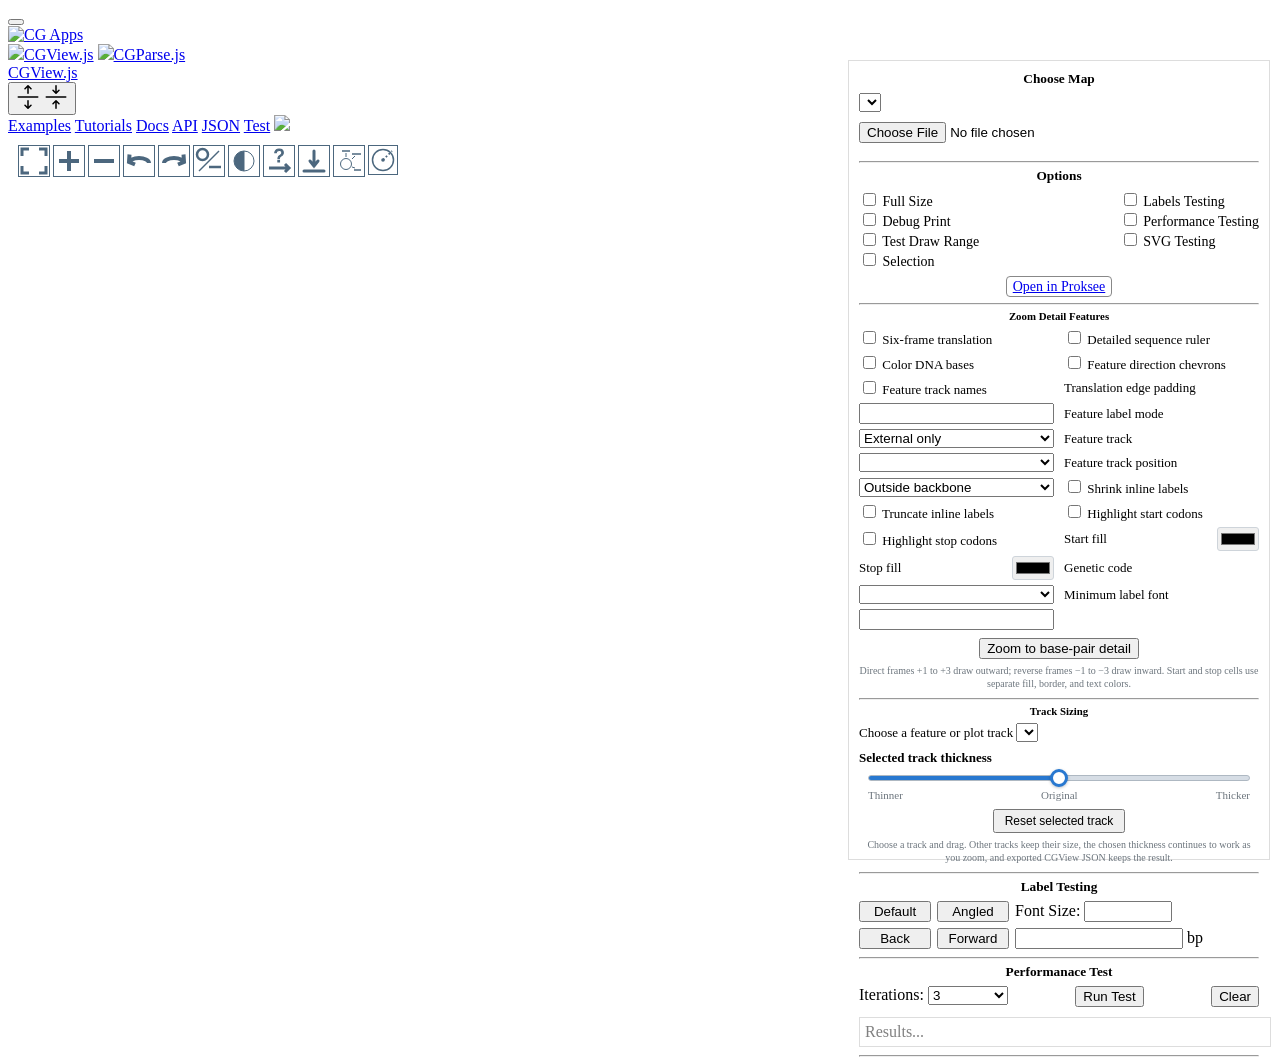
==== docs/test/index.html @ 41c25f78 "Remove toolbar active-state border" ====
<!doctype html>
<html lang="en">
  <head>
    <!-- Required meta tags -->
    <meta charset="utf-8">
    <meta name="viewport" content="width=device-width, initial-scale=1">

    <!-- Icon -->
    <link rel="shortcut icon" type="../image/png" href="images/logo-tab.png">

    <!-- CG Apps Logo -->
    <script src='../scripts/logo.js'></script>
    <link href="../styles/logo.css" rel="stylesheet">

    <!-- Bootstrap CSS -->
    <link href="../styles/bootstrap.min.css" rel="stylesheet">

    <!-- Load CGViewBuild JSON Config as a global variable: exampleConfig -->
    <script src='../data/config/example.config.js'></script>

    <!-- <link rel="stylesheet" href="styles/tables.css" /> -->
    <link rel="stylesheet" href="../styles/general.css" />
    <script src='../scripts/marked.min.js'></script>
    <script src='../scripts/general.js'></script>

    <!-- D3 -->
    <script src="../scripts/d3.min.js"></script>
    <script src="../scripts/svgcanvas.iife.js"></script>
    <!-- CGView -->
    <!-- <script src='../dist/cgview.min.js'></script> -->
    <script src='../dist/cgview.js?v=safari-arc-1'></script>

    <link rel="stylesheet" href="../dist/cgview.css" />
    <link rel="stylesheet" href="../styles/controls.css?v=toolbar-active-state-2" />

    <!-- CGParse -->
    <script src='../scripts/CGParse.min.js'></script>

    <!-- Dev Page -->
    <script src='performance.js'></script>
    <link rel="stylesheet" href="test.css?v=map-loading-1" />
    <!-- Test Map Data -->
    <script src='maps.js?v=feature-track-labels-1'></script>

    <!-- Plausible Analytics -->
    <script defer data-domain="js.cgview.ca" src="https://stats.stothardresearch.ca/js/plausible.outbound-links.js"></script>

    <title>CGView.js</title>
  </head>
  <body>
    <!-- Nav Bar -->
    <nav class="navbar navbar-expand-sm navbar-dark bg-dark fixed-top">
      <div class="container-fluid">
        <button class="navbar-toggler" type="button" data-bs-toggle="collapse" data-bs-target="#navbarNavDropdown" aria-controls="navbarNavDropdown" aria-expanded="false" aria-label="Toggle navigation">
          <span class="navbar-toggler-icon"></span>
        </button>

        <!-- CG Apps Logo -->
        <div id="logo-container">
          <div class="logo-wrap">
            <a href="/" id="app-logo" aria-haspopup="true" aria-expanded="false">
              <img src="../images/cgview-logo.png" alt="CG Apps" />
            </a>
            <div id="cg-apps" role="menu" aria-label="CG Apps">
              <a role="menuitem" href="https://js.cgview.ca"><img src='../images/cgview-logo.png' />CGView.js</a>
              <a role="menuitem" href="https://parse.cgview.ca"><img src='../images/cgparse-logo.png' />CGParse.js</a>
            </div>
          </div>
          <a class="navbar-brand" href="../index.html">CGView.js</a>
        </div>

        <button class="btn sidebar-toggle d-sm-none collapsed" type="button" data-bs-toggle="collapse" data-bs-target="#sidebar-nav" aria-controls="cgv-docs-nav" aria-expanded="false" aria-label="Toggle docs navigation">
          <svg xmlns="http://www.w3.org/2000/svg" width="24" height="24" class="bi bi-expand" fill="currentColor" viewBox="0 0 16 16"> <title>Expand</title> <path fill-rule="evenodd" d="M1 8a.5.5 0 0 1 .5-.5h13a.5.5 0 0 1 0 1h-13A.5.5 0 0 1 1 8zM7.646.146a.5.5 0 0 1 .708 0l2 2a.5.5 0 0 1-.708.708L8.5 1.707V5.5a.5.5 0 0 1-1 0V1.707L6.354 2.854a.5.5 0 1 1-.708-.708l2-2zM8 10a.5.5 0 0 1 .5.5v3.793l1.146-1.147a.5.5 0 0 1 .708.708l-2 2a.5.5 0 0 1-.708 0l-2-2a.5.5 0 0 1 .708-.708L7.5 14.293V10.5A.5.5 0 0 1 8 10z"></path> </svg>
          <svg xmlns="http://www.w3.org/2000/svg" width="24" height="24" class="bi bi-collapse" fill="currentColor" viewBox="0 0 16 16"> <title>Collapse</title> <path fill-rule="evenodd" d="M1 8a.5.5 0 0 1 .5-.5h13a.5.5 0 0 1 0 1h-13A.5.5 0 0 1 1 8zm7-8a.5.5 0 0 1 .5.5v3.793l1.146-1.147a.5.5 0 0 1 .708.708l-2 2a.5.5 0 0 1-.708 0l-2-2a.5.5 0 1 1 .708-.708L7.5 4.293V.5A.5.5 0 0 1 8 0zm-.5 11.707l-1.146 1.147a.5.5 0 0 1-.708-.708l2-2a.5.5 0 0 1 .708 0l2 2a.5.5 0 0 1-.708.708L8.5 11.707V15.5a.5.5 0 0 1-1 0v-3.793z"></path> </svg>
        </button>
        <div class="collapse navbar-collapse" id="navbarNavDropdown">
          <div class="navbar-nav  justify-content-between">
            <a class="nav-link" href="../examples/index.html">Examples</a>
            <a class="nav-link" href="../tutorials/index.html">Tutorials</a>
            <a class="nav-link" href="../docs.html">Docs</a>
            <a class="nav-link" href="../api/index.html">API</a>
            <a class="nav-link" href="../json.html">JSON</a>
            <a class="nav-link active" aria-current="page"  href="index.html">Test</a>
            <a class="nav-link github-logo" href="https://github.com/sciguy/cgview-js"><img src='../images/GitHub-Mark-Light-64px.png' /></a>
          </div>
          <div class='dev-title'>TEST PAGE</div>
        </div>
      </div>
    </nav>

    <main>
      <div class='map-area'>
				<div id='my-viewer'></div>
				<!-- <div id='draw&#45;range'></div> -->
				<div class='cgv-controls'>
					<div class='cgv-btn' id='btn-reset' title='Reset Map'></div>
					<div class='cgv-btn' id='btn-zoom-in' title='Zoom In'></div>
					<div class='cgv-btn' id='btn-zoom-out' title='Zoom Out'></div>
					<div class='cgv-btn' id='btn-move-left' title='Move Left/Counterclockwise'></div>
					<div class='cgv-btn' id='btn-move-right' title='Move Right/Clockwise'></div>
					<div class='cgv-btn' id='btn-toggle-format' title='Toggle Linear/Circular Format'></div>
					<div class='cgv-btn' id='btn-invert-colors' title='Invert Map Colors'></div>
					<div class='cgv-btn' id='btn-random-feature' title='Move to Random Feature'></div>
					<div class='cgv-btn' id='btn-download' title='Download Map PNG'></div>
					<div class='cgv-btn' id='btn-toggle-labels' title='Toggle Labels'></div>
					<button type='button' class='cgv-btn' id='btn-toggle-center-line' title='Show Center Line' aria-label='Show Center Line' aria-pressed='false'></button>
				</div>
			</div>
				<div id='svg-section'>
					<div id='svg-map'></div>
          <div class='svg-buttons'>
						<button id='create-svg' type="button" class="btn btn-sm btn-outline-success">Create SVG</button>
						<button id='download-svg' type="button" class="btn btn-sm btn-outline-success">Download SVG</button>
					</div>
				</div>
      <div class='test-sidebar'>
        <div class='map-select-section'>
          <div class='test-heading'>Choose Map</div>
          <select id='map-select' class='form-select form-select-sm'></select>
          <div id='map-load-status' role='status' aria-live='polite' hidden></div>
        </div>
        <div id="file-section">
          <input type='file' id='file-input' />
        </div>
        <hr />
        <div class='section-options'>
          <div class='test-heading'>Options</div>
          <div class='options-container'>
            <div>
              <div><input id='option-full-size' type='checkbox' /> Full Size</div>
              <div><input id='option-debug' type='checkbox' /> Debug Print</div>
              <div><input id='test-draw-range' type='checkbox' /> Test Draw Range</div>
              <div><input id='option-selection' type='checkbox' /> Selection</div>
            </div>
            <div>
              <div><input id='option-show-labels' type='checkbox' /> Labels Testing</div>
              <div><input id='option-show-performance' type='checkbox' /> Performance Testing</div>
              <div><input id='option-show-svg' type='checkbox' /> SVG Testing</div>
            </div>
          </div>

          <div id='open-proksee-div'><a href="#" id='open-in-proksee-btn'>Open in Proksee</a></div> 

        <hr />
        </div>
        <div class='section-zoom-details'>
          <div class='test-heading'>Zoom Detail Features</div>
          <div class='zoom-detail-grid'>
            <label><input id='zoom-detail-translations' type='checkbox' /> Six-frame translation</label>
            <label><input id='zoom-detail-ruler' type='checkbox' /> Detailed sequence ruler</label>
            <label><input id='zoom-detail-base-colors' type='checkbox' /> Color DNA bases</label>
            <label><input id='zoom-detail-feature-directions' type='checkbox' /> Feature direction chevrons</label>
            <label><input id='zoom-detail-track-labels' type='checkbox' /> Feature track names</label>
            <label for='zoom-detail-edge-padding'>Translation edge padding</label>
            <input id='zoom-detail-edge-padding' class='form-control form-control-sm' type='number' min='0' max='20' step='1' />
            <label for='zoom-detail-label-mode'>Feature label mode</label>
            <select id='zoom-detail-label-mode' class='form-select form-select-sm'>
              <option value='external'>External only</option>
              <option value='inline'>Inline only</option>
              <option value='both'>Inline + external fallback</option>
              <option value='none'>Hidden</option>
            </select>
            <label for='zoom-detail-track'>Feature track</label>
            <select id='zoom-detail-track' class='form-select form-select-sm'></select>
            <label for='zoom-detail-track-position'>Feature track position</label>
            <select id='zoom-detail-track-position' class='form-select form-select-sm'>
              <option value='outside'>Outside backbone</option>
              <option value='inside'>Inside backbone</option>
              <option value='around'>Around backbone</option>
              <option value='along'>Along backbone</option>
            </select>
            <label><input id='zoom-detail-label-shrink' type='checkbox' /> Shrink inline labels</label>
            <label><input id='zoom-detail-label-truncate' type='checkbox' /> Truncate inline labels</label>
            <label><input id='zoom-detail-highlight-starts' type='checkbox' /> Highlight start codons</label>
            <label><input id='zoom-detail-highlight-stops' type='checkbox' /> Highlight stop codons</label>
            <label class='zoom-detail-color' for='zoom-detail-start-color'>Start fill <input id='zoom-detail-start-color' type='color' /></label>
            <label class='zoom-detail-color' for='zoom-detail-stop-color'>Stop fill <input id='zoom-detail-stop-color' type='color' /></label>
            <label for='zoom-detail-genetic-code'>Genetic code</label>
            <select id='zoom-detail-genetic-code' class='form-select form-select-sm'></select>
            <label for='zoom-detail-min-font'>Minimum label font</label>
            <input id='zoom-detail-min-font' class='form-control form-control-sm' type='number' min='6' max='16' step='1' />
          </div>
          <button id='zoom-detail-zoom' type='button' class='btn btn-sm btn-outline-success'>Zoom to base-pair detail</button>
          <div class='zoom-detail-help'>Direct frames +1 to +3 draw outward; reverse frames −1 to −3 draw inward. Start and stop cells use separate fill, border, and text colors.</div>
          <hr />
        </div>
        <div class='section-track-sizing'>
          <div class='test-heading'>Track Sizing</div>
          <label for='track-sizing-track'>Choose a feature or plot track</label>
          <select id='track-sizing-track' class='form-select form-select-sm'></select>
          <div class='track-sizing-primary-label'>
            <label for='track-sizing-ratio'>Selected track thickness</label>
            <output id='track-sizing-ratio-output' for='track-sizing-ratio'></output>
          </div>
          <div class='track-sizing-slider-wrap'>
            <input id='track-sizing-ratio' class='track-sizing-primary-range' type='range' min='0' max='100' step='1' />
          </div>
          <div class='track-sizing-range-hints'><span>Thinner</span><span>Original</span><span>Thicker</span></div>
          <button id='track-sizing-reset' type='button' class='btn btn-sm btn-outline-secondary'>Reset selected track</button>
          <div class='track-sizing-help'>Choose a track and drag. Other tracks keep their size, the chosen thickness continues to work as you zoom, and exported CGView JSON keeps the result.</div>
          <hr />
        </div>
        <div class='section-labels'>
          <div class='test-heading'>Label Testing</div>
          <div class='label-row'>
            <button id='labels-default' type="button" class="btn btn-sm btn-outline-secondary">Default</button>
            <button id='labels-angled' type="button" class="btn btn-sm btn-outline-secondary">Angled</button>
            <span>Font Size: <input id='labels-font-size' type='number' /></span>
          </div>
          <div class='label-row'>
            <button id='labels-move-back' type="button" class="btn btn-sm btn-outline-secondary">Back</button>
            <button id='labels-move-forward' type="button" class="btn btn-sm btn-outline-secondary">Forward</button>
            <span><input id='labels-move-distance' type='number' /> bp</span>
          </div>
          <hr />
        </div>
        <div class='section-performance'>
          <div class='test-heading'>Performanace Test</div>
          <div class='my-row'>
            <div>
              Iterations:
              <select id='iterations-select' class='form-select form-select-sm'>
                <option value='1'>1</option>
                <option value='3' selected>3</option>
                <option value='5'>5</option>
                <option value='10'>10</option>
              </select>
            </div>
            <button id='performance-start' type="button" class="btn btn-sm btn-outline-success">Run Test</button>
            <button id='performance-clear' type="button" class="btn btn-sm btn-outline-secondary">Clear</button>
          </div>
          <div id='results' data-placeholder='Results...'></div>
          <hr />
        </div>

        <div class='sidebar-help-logs'>
          <!-- Navigation links -->
          <div class="sidebar-nav-btns">
            <a href="#" id="show-help" class='btn-selected'>Help</a>
            <span class='btn-separator muted'>•</span>
            <a href="#" id="show-log">Log</a>
          </div>
          <!-- Log section -->
          <div class="sidebar-log"  style="display: none;">
            <!-- <div class='section-heading'>Log</div> -->
            <div id="log-text">A log is only shown when using '<em>Open a file...'</em></div>
          </div>
          <!-- Help section -->
          <div class="sidebar-help">
            <!-- <div class='section-heading muted'>help</div> -->
            <ul>
              <li>The Test Page is a convienent place to experiment with CGView maps and features.</li>
              <li>In addition to the built-in maps, you can upload your own CGView JSON file or a sequence file (e.g. GenBank, EMBL, FASTA). Sequence files are converted to <a href='../json.html'>CGView JSON</a> with <a href='https://parse.cgview.ca'>CGParse.js</a>. Uploaded files are parsed using the same <a href="../data/config/example.config.js">config</a> as all the <a href='../examples/index.html'>examples</a>.</li>
              <li>The viewer object for this map can be accessed in your browser JavaScript console as <em>cgv</em>.</li>
              <li>Performance tests render the current map at different zoom levels and records both fast and full draw times. This can help evaluate the performance of new features. For meaningful comparisons, tests should be run under the same conditions (e.g. computer, browser, map size).</li>
              <li>Clicking <strong>Open in Proksee</strong> sends the <a href='../json.html'>CGView JSON</a> to <a href='https://proksee.ca'>Proksee</a> to start a new project.</li>
            </ul>
          </div>
        </div>

      </div>
    </main>

    <!-- Bootstrap JavaScript -->
    <script src="../scripts/bootstrap.min.js"></script>

    <script src='test.js?v=map-loading-1'></script>
    <script src='../scripts/controls.js?v=feature-track-labels-1'></script>

  </body>
</html>
---- docs/styles/controls.css ----
.cgv-controls {
  display: flex;
  justify-content: center;
  flex-wrap: wrap;
}

.cgv-btn {
  width: 30px;
  height: 30px;
  background-color: transparent;
  border: 1px solid black;
  cursor: pointer;
  margin: 0 3px 6px 0;
  filter: invert(39%) sepia(11%) saturate(1202%) hue-rotate(165deg) brightness(95%) contrast(92%);
  transition: filter 0.4s;
}

.cgv-btn:hover {
  filter: none;
}

.cgv-btn[aria-pressed='true'] {
  filter: none;
}

.cgv-btn:focus {
  outline: none;
}

.cgv-btn:focus-visible {
  background-color: rgba(67, 103, 123, 0.14);
  border-radius: 2px;
}


/* The CSS below embeds SVG images for the buttons */
/* This could be easily replaced with custom external PNG images */
/* Note, that only the id attributes (e.g. #btn-reset) are needed for the controls, */
/* the class attributes (e.g .btn-reset) are only for the example buttons earlier in */
/* the tutorial. */

.btn-reset,
#btn-reset {
  content: url("data:image/svg+xml,%3Csvg xmlns='http://www.w3.org/2000/svg' viewBox='0 0 30 30' style='fill:transparent; stroke:black; stroke-width: 3px;'%3E%3Cpath d='M3 10 V3 H10 M20 3 H27 V10 M27 20 V27 H20 M10 27 H3 V20'/%3E%3C/svg%3E");
}

.btn-zoom-in,
#btn-zoom-in {
  content: url("data:image/svg+xml,%3Csvg xmlns='http://www.w3.org/2000/svg' viewBox='0 0 30 30' style='fill:transparent; stroke:black; stroke-width: 4px;'%3E%3Cpath d='M5 15 H25 M15 5 V25'/%3E%3C/svg%3E");
}

.btn-zoom-out,
#btn-zoom-out {
  content: url("data:image/svg+xml,%3Csvg xmlns='http://www.w3.org/2000/svg' viewBox='0 0 30 30' style='fill:transparent; stroke:black; stroke-width: 4px;'%3E%3Cpath d='M5 15 H25'/%3E%3C/svg%3E");
}

.btn-move-left,
#btn-move-left {
  content: url("data:image/svg+xml,%3Csvg xmlns='http://www.w3.org/2000/svg' viewBox='0 0 30 30' style='fill:transparent; stroke:black; stroke-width: 4px;'%3E%3Cpath d='M5 17 A4 2 0 0 1 25 17 M5.5 8.5 L5 16 L11 18.5'/%3E%3C/svg%3E");
}

.btn-move-right,
#btn-move-right {
  content: url("data:image/svg+xml,%3Csvg xmlns='http://www.w3.org/2000/svg' viewBox='0 0 30 30' style='fill:transparent; stroke:black; stroke-width: 4px;'%3E%3Cpath d='M5 17 A4 2 0 0 1 25 17 M24.5 8.5 L25 16 L19 18.5'/%3E%3C/svg%3E");
}

.btn-toggle-format,
#btn-toggle-format {
  content: url("data:image/svg+xml,%3Csvg xmlns='http://www.w3.org/2000/svg' viewBox='0 0 30 30' style='fill:transparent; stroke:black; stroke-width: 2.5px;'%3E%3Ccircle cx='8.5' cy='8.5' r='5.5'/%3E %3Cpath d='M15 21 h12'/%3E %3Cpath d='M25 5 L5 25' stroke-width='1.5'/%3E %3C/svg%3E");
}

.btn-invert-colors,
#btn-invert-colors {
  content: url("data:image/svg+xml,%3Csvg xmlns='http://www.w3.org/2000/svg' viewBox='0 0 30 30' style='fill:transparent; stroke:black; stroke-width: 1px;'%3E%3Cpath d='M15 5 A 10 10 0 0 0 15 25' strok-linecap='square' fill='black'/%3E %3Cpath d='M15 5 A 10 10 0 0 1 15 25 Z'/%3E%3C/svg%3E");
}

.btn-random-feature,
#btn-random-feature {
  content: url("data:image/svg+xml,%3Csvg xmlns='http://www.w3.org/2000/svg' viewBox='0 0 30 30' style='fill:transparent; stroke:black; stroke-width: 3px;'%3E %3Ctext x='10' y='16' stroke-width='1' fill='black' font-family='sans-serif' font-size='18px'%3E ? %3C/text%3E E%3Cpath d='M5 22 H25 M21 18 L25 22 L21 26'/%3E %3C/svg%3E");
}

.btn-download,
#btn-download {
  content: url("data:image/svg+xml,%3Csvg xmlns='http://www.w3.org/2000/svg' viewBox='0 0 30 30' style='fill:transparent; stroke:black; stroke-width: 3px; stroke-linecap: round'%3E%3Cpath d='M15 5 V20 m-4 -5 l4 5 l4 -5 M5 25 h20'/%3E%3C/svg%3E");
}

.btn-toggle-labels,
#btn-toggle-labels {
  content: url("data:image/svg+xml,%3Csvg xmlns='http://www.w3.org/2000/svg' viewBox='0 0 30 30' style='fill:transparent; stroke:black; stroke-width: 1px;'%3E%3Ccircle cx='12' cy='18' r='5.5'/%3E %3Cpath d='M18 13 l3 -3 M12 11 l0 -4 M18 21 l3 1'/%3E %3Cpath d='M18 8 h9 M8 5 h8 M20 24 h7' stroke-width='1.5'/%3E %3C/svg%3E");
}

.btn-toggle-center-line,
#btn-toggle-center-line {
  appearance: none;
  padding: 0;
  background-image: url("data:image/svg+xml,%3Csvg xmlns='http://www.w3.org/2000/svg' viewBox='0 0 30 30'%3E%3Ccircle cx='15' cy='15' r='10.5' fill='none' stroke='black' stroke-width='1.5'/%3E%3Cpath d='M15 15 L24 6' fill='none' stroke='black' stroke-width='1.8' stroke-dasharray='1.8 2.2'/%3E%3Ccircle cx='15' cy='15' r='1.8' fill='black'/%3E%3C/svg%3E");
  background-position: center;
  background-repeat: no-repeat;
  background-size: 30px 30px;
}

.btn-animate,
#btn-animate {
  content: url("data:image/svg+xml,%3Csvg xmlns='http://www.w3.org/2000/svg' viewBox='0 0 30 30' style='fill:black; stroke:black; stroke-width: 2.5px;'%3E%3Cpath d='M5 10 l7 5 l-7 5 Z'/%3E %3Cpath d='M19 8 v14' stroke-width='3.5'/%3E %3Cpath d='M25 8 v14' stroke-width='3.5'/%3E %3C/svg%3E");
}
---- docs/test/test.css ----
body {
  background-color: white;
}
main {
  margin-left: 0;
  padding-top: 10px;
  padding-left: 10px;
}

.row {
  display: flex;
  flex-wrap: nowrap;
}

.test-sidebar {
  position: absolute;
  right: 10px;
  top: 60px;
  padding: 10px;
  border: solid #DDD 1px;
  width: 400px;
  bottom: 40px;
  display: flex;
  flex-direction: column;
}

.dev-title {
  color: white;
  font-weight: bold;
  position: absolute;
  right: 20px;
}

.map-area {
  /* width: 600px; */
  /* display: inline-block; */
  float: left;
}

#my-viewer {
  text-align: left;
}

hr {
  margin: 8px 0 5px 0;
}


.test-heading {
  text-align: center;
  font-weight: bold;
  font-size: smaller;
  margin-bottom: 6px;
}

#map-load-status {
  color: #6c757d;
  font-size: 11px;
  line-height: 1.3;
  margin-top: 5px;
  min-height: 14px;
  text-align: center;
}
#map-load-status[data-state='loading']::before {
  animation: map-load-spin 0.8s linear infinite;
  border: 2px solid #cbd3da;
  border-radius: 50%;
  border-top-color: #2878d0;
  content: '';
  display: inline-block;
  height: 10px;
  margin-right: 5px;
  vertical-align: -1px;
  width: 10px;
}
#map-load-status[data-state='error'] {
  color: #b42318;
}
#map-load-status a {
  margin-left: 3px;
}
@keyframes map-load-spin {
  to { transform: rotate(360deg); }
}

#file-section {
  margin: 10px 0;
  font-size: 12px;
}

/* .section-performance {
  margin-top: 5px;
} */

.my-row {
  display: flex;
  justify-content: space-between;
}

.options-container {
  font-size: 14px;
  display: flex;
  justify-content: space-between;
  max-height: 200px;
  overflow: auto;
}

.section-zoom-details {
  font-size: 13px;
}
.zoom-detail-grid {
  display: grid;
  grid-template-columns: 1fr 1fr;
  align-items: center;
  gap: 5px 10px;
}
.zoom-detail-grid label {
  margin: 0;
}
.zoom-detail-color {
  display: flex;
  align-items: center;
  justify-content: space-between;
}
.zoom-detail-color input {
  width: 42px;
  height: 24px;
  padding: 1px;
  border: 1px solid #ced4da;
  border-radius: 3px;
}
#zoom-detail-zoom {
  display: block;
  margin: 8px auto 0;
}
.zoom-detail-help {
  color: #6c757d;
  font-size: 10px;
  line-height: 1.25;
  margin-top: 6px;
  text-align: center;
}

.section-track-sizing {
  font-size: 13px;
}
.section-track-sizing > label {
  margin-bottom: 3px;
}
.track-sizing-primary-label {
  display: flex;
  align-items: baseline;
  justify-content: space-between;
  gap: 8px;
  margin-top: 8px;
}
.track-sizing-primary-label label {
  font-weight: 600;
  margin: 0;
}
.track-sizing-primary-label output {
  color: #212529;
  font-variant-numeric: tabular-nums;
  font-weight: 600;
  text-align: right;
}
.track-sizing-slider-wrap {
  padding: 0 9px;
}
.track-sizing-primary-range {
  --track-sizing-progress: 50%;
  -webkit-appearance: none;
  appearance: none;
  background: transparent;
  cursor: pointer;
  display: block;
  height: 24px;
  margin: 0;
  outline: none;
  width: 100%;
}
.track-sizing-primary-range::-webkit-slider-runnable-track {
  background: linear-gradient(to right,
    #2878d0 0%,
    #2878d0 var(--track-sizing-progress),
    #d6dde5 var(--track-sizing-progress),
    #d6dde5 100%);
  border: 1px solid #aeb8c2;
  border-radius: 999px;
  height: 6px;
}
.track-sizing-primary-range::-webkit-slider-thumb {
  -webkit-appearance: none;
  appearance: none;
  background: #fff;
  border: 3px solid #2878d0;
  border-radius: 50%;
  box-shadow: 0 1px 3px rgba(20, 41, 61, 0.28);
  height: 18px;
  margin-top: -7px;
  width: 18px;
}
.track-sizing-primary-range::-moz-range-track {
  background: #d6dde5;
  border: 1px solid #aeb8c2;
  border-radius: 999px;
  height: 6px;
}
.track-sizing-primary-range::-moz-range-progress {
  background: #2878d0;
  border-radius: 999px;
  height: 6px;
}
.track-sizing-primary-range::-moz-range-thumb {
  background: #fff;
  border: 3px solid #2878d0;
  border-radius: 50%;
  box-shadow: 0 1px 3px rgba(20, 41, 61, 0.28);
  height: 12px;
  width: 12px;
}
.track-sizing-primary-range:focus-visible::-webkit-slider-thumb {
  box-shadow: 0 0 0 4px rgba(40, 120, 208, 0.2), 0 1px 3px rgba(20, 41, 61, 0.28);
}
.track-sizing-primary-range:focus-visible::-moz-range-thumb {
  box-shadow: 0 0 0 4px rgba(40, 120, 208, 0.2), 0 1px 3px rgba(20, 41, 61, 0.28);
}
.track-sizing-primary-range:disabled {
  cursor: not-allowed;
  opacity: 0.55;
}
.track-sizing-range-hints {
  color: #6c757d;
  display: flex;
  font-size: 11px;
  justify-content: space-between;
  margin: -1px 9px 0;
}
#track-sizing-reset {
  display: block;
  font-size: 12px;
  margin: 8px auto 0;
  padding: 3px 10px;
}
.track-sizing-help {
  color: #6c757d;
  font-size: 10px;
  line-height: 1.25;
  margin-top: 6px;
  text-align: center;
}

#open-proksee-div {
  text-align: center;
  margin-top: 7px;
}
#open-in-proksee-btn {
  font-size: 14px;
  border: 0.5px solid #888;
  border-radius: 4px;
  padding: 2px 6px;
}

#results {
  border: solid #DDD 1px;
  padding: 5px;
  margin-top: 10px;
  width: 100%;
}

#results:empty:before {
  content:attr(data-placeholder);
  color:gray
}

.performance-section .btn {
  width: 80px;
}

/* Override Bootstrap */
#iterations-select {
  width: 80px;
  display: inline-block;
}

#draw-range {
  position: absolute;
  border: 1px solid blue;
  width: 100px;
  height: 100px;
  top: 60px;
  left: 10px;
  z-index: 1000;
}
#draw-range:hover {
  border-width: 2px;
  transition: 0.5s;
}


#svg-section {
  float: left;
  margin-left: 5px;
  /* Default should be hidden unless doing a lot of testing */
  visibility: hidden;
  display: none; /* Set to none initially to prevent unwanted scrolling */
}
#svg-section .btn {
  width: 200px;
}
.svg-buttons {
  display: flex;
  justify-content: space-evenly;
}
#svg-map {
	width: 600px;
	height: 600px;
  border: 1px lightgrey solid;
  overflow: hidden;
	margin-bottom: 5px;
}

/* .section-labels .btn {
  height: 24px;
} */

.section-labels .btn {
  width: 72px;
}
.section-labels div.label-row {
  display: flex;
  align-items: center;
  gap: 6px;
  margin-bottom: 6px;
}
.section-labels #labels-font-size {
  width: 80px;
}
.section-labels #labels-move-distance {
  width: 160px;
}


/* Sidebar Help/Logs */
.sidebar-help-logs {
  overflow: auto;
}
.sidebar-help {
  overflow: auto;
}
.sidebar-nav-btns {
  display: flex;
  align-items: center;
  justify-content: center;
  font-size: 14px;
  cursor: pointer;
  text-decoration: none;
}
.sidebar-nav-btns .btn-separator {
  padding: 0 5px;
}
.sidebar-nav-btns .btn-selected {
  color: black;
  font-size: 18px;
  cursor: default;
}
.sidebar-nav-btns .btn-selected:hover {
  text-decoration: none;
}
.sidebar-log {
  overflow: auto;
}
#log-text {
  font-family: monospace;
  font-size: 10px;
  color: gray;
  margin: 10px;
  /* white-space: break-spaces; */
  white-space: pre;
  line-height: 1.5;;
}
.sidebar-help ul {
  padding-left: 10px;
  margin-left: 0;
  list-style-position: outside;
}
.sidebar-help li {
  font-family: monospace;
  font-size: 10px;
  color: gray;
  margin: 5px;
}
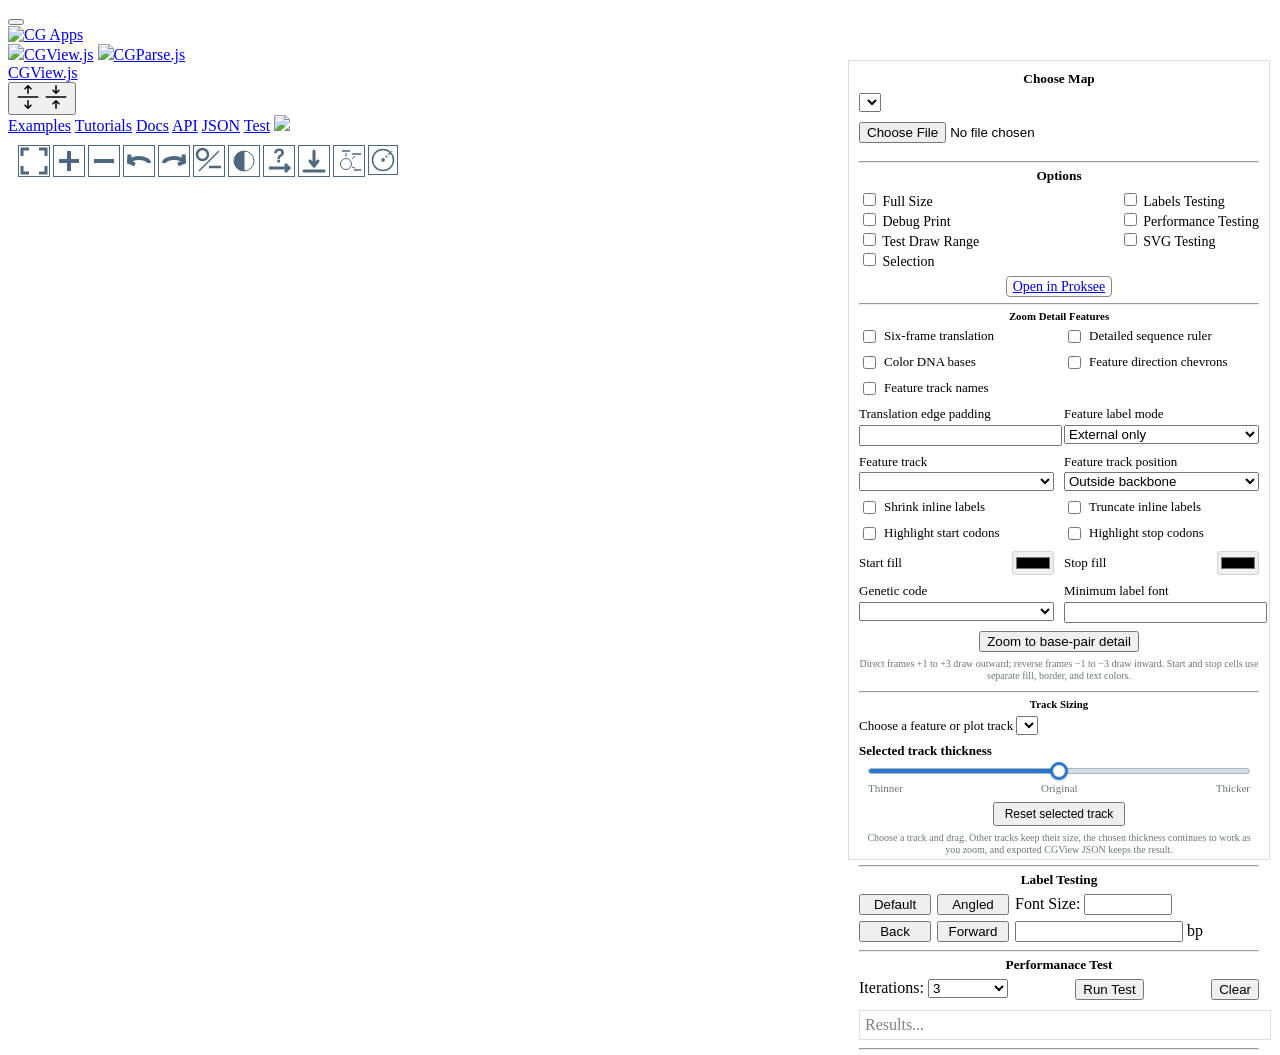
==== commit ab83cd6f: "Pair zoom detail labels with controls" ====
--- a/docs/test/index.html
+++ b/docs/test/index.html
@@ -28,7 +28,7 @@
     <script src="../scripts/svgcanvas.iife.js"></script>
     <!-- CGView -->
     <!-- <script src='../dist/cgview.min.js'></script> -->
-    <script src='../dist/cgview.js?v=safari-arc-1'></script>
+    <script src='../dist/cgview.js?v=feature-directions-default-1'></script>
 
     <link rel="stylesheet" href="../dist/cgview.css" />
     <link rel="stylesheet" href="../styles/controls.css?v=toolbar-active-state-2" />
@@ -38,7 +38,7 @@
 
     <!-- Dev Page -->
     <script src='performance.js'></script>
-    <link rel="stylesheet" href="test.css?v=map-loading-1" />
+    <link rel="stylesheet" href="test.css?v=zoom-detail-layout-1" />
     <!-- Test Map Data -->
     <script src='maps.js?v=feature-track-labels-1'></script>
 
@@ -146,39 +146,55 @@
         <div class='section-zoom-details'>
           <div class='test-heading'>Zoom Detail Features</div>
           <div class='zoom-detail-grid'>
-            <label><input id='zoom-detail-translations' type='checkbox' /> Six-frame translation</label>
-            <label><input id='zoom-detail-ruler' type='checkbox' /> Detailed sequence ruler</label>
-            <label><input id='zoom-detail-base-colors' type='checkbox' /> Color DNA bases</label>
-            <label><input id='zoom-detail-feature-directions' type='checkbox' /> Feature direction chevrons</label>
-            <label><input id='zoom-detail-track-labels' type='checkbox' /> Feature track names</label>
-            <label for='zoom-detail-edge-padding'>Translation edge padding</label>
-            <input id='zoom-detail-edge-padding' class='form-control form-control-sm' type='number' min='0' max='20' step='1' />
-            <label for='zoom-detail-label-mode'>Feature label mode</label>
-            <select id='zoom-detail-label-mode' class='form-select form-select-sm'>
-              <option value='external'>External only</option>
-              <option value='inline'>Inline only</option>
-              <option value='both'>Inline + external fallback</option>
-              <option value='none'>Hidden</option>
-            </select>
-            <label for='zoom-detail-track'>Feature track</label>
-            <select id='zoom-detail-track' class='form-select form-select-sm'></select>
-            <label for='zoom-detail-track-position'>Feature track position</label>
-            <select id='zoom-detail-track-position' class='form-select form-select-sm'>
-              <option value='outside'>Outside backbone</option>
-              <option value='inside'>Inside backbone</option>
-              <option value='around'>Around backbone</option>
-              <option value='along'>Along backbone</option>
-            </select>
-            <label><input id='zoom-detail-label-shrink' type='checkbox' /> Shrink inline labels</label>
-            <label><input id='zoom-detail-label-truncate' type='checkbox' /> Truncate inline labels</label>
-            <label><input id='zoom-detail-highlight-starts' type='checkbox' /> Highlight start codons</label>
-            <label><input id='zoom-detail-highlight-stops' type='checkbox' /> Highlight stop codons</label>
-            <label class='zoom-detail-color' for='zoom-detail-start-color'>Start fill <input id='zoom-detail-start-color' type='color' /></label>
-            <label class='zoom-detail-color' for='zoom-detail-stop-color'>Stop fill <input id='zoom-detail-stop-color' type='color' /></label>
-            <label for='zoom-detail-genetic-code'>Genetic code</label>
-            <select id='zoom-detail-genetic-code' class='form-select form-select-sm'></select>
-            <label for='zoom-detail-min-font'>Minimum label font</label>
-            <input id='zoom-detail-min-font' class='form-control form-control-sm' type='number' min='6' max='16' step='1' />
+            <label class='zoom-detail-check'><input id='zoom-detail-translations' type='checkbox' /> <span>Six-frame translation</span></label>
+            <label class='zoom-detail-check'><input id='zoom-detail-ruler' type='checkbox' /> <span>Detailed sequence ruler</span></label>
+            <label class='zoom-detail-check'><input id='zoom-detail-base-colors' type='checkbox' /> <span>Color DNA bases</span></label>
+            <label class='zoom-detail-check'><input id='zoom-detail-feature-directions' type='checkbox' /> <span>Feature direction chevrons</span></label>
+            <label class='zoom-detail-check'><input id='zoom-detail-track-labels' type='checkbox' /> <span>Feature track names</span></label>
+            <div class='zoom-detail-grid-spacer' aria-hidden='true'></div>
+
+            <label class='zoom-detail-field' for='zoom-detail-edge-padding'>
+              <span>Translation edge padding</span>
+              <input id='zoom-detail-edge-padding' class='form-control form-control-sm' type='number' min='0' max='20' step='1' />
+            </label>
+            <label class='zoom-detail-field' for='zoom-detail-label-mode'>
+              <span>Feature label mode</span>
+              <select id='zoom-detail-label-mode' class='form-select form-select-sm'>
+                <option value='external'>External only</option>
+                <option value='inline'>Inline only</option>
+                <option value='both'>Inline + external fallback</option>
+                <option value='none'>Hidden</option>
+              </select>
+            </label>
+            <label class='zoom-detail-field' for='zoom-detail-track'>
+              <span>Feature track</span>
+              <select id='zoom-detail-track' class='form-select form-select-sm'></select>
+            </label>
+            <label class='zoom-detail-field' for='zoom-detail-track-position'>
+              <span>Feature track position</span>
+              <select id='zoom-detail-track-position' class='form-select form-select-sm'>
+                <option value='outside'>Outside backbone</option>
+                <option value='inside'>Inside backbone</option>
+                <option value='around'>Around backbone</option>
+                <option value='along'>Along backbone</option>
+              </select>
+            </label>
+
+            <label class='zoom-detail-check'><input id='zoom-detail-label-shrink' type='checkbox' /> <span>Shrink inline labels</span></label>
+            <label class='zoom-detail-check'><input id='zoom-detail-label-truncate' type='checkbox' /> <span>Truncate inline labels</span></label>
+            <label class='zoom-detail-check'><input id='zoom-detail-highlight-starts' type='checkbox' /> <span>Highlight start codons</span></label>
+            <label class='zoom-detail-check'><input id='zoom-detail-highlight-stops' type='checkbox' /> <span>Highlight stop codons</span></label>
+
+            <label class='zoom-detail-color' for='zoom-detail-start-color'><span>Start fill</span><input id='zoom-detail-start-color' type='color' /></label>
+            <label class='zoom-detail-color' for='zoom-detail-stop-color'><span>Stop fill</span><input id='zoom-detail-stop-color' type='color' /></label>
+            <label class='zoom-detail-field' for='zoom-detail-genetic-code'>
+              <span>Genetic code</span>
+              <select id='zoom-detail-genetic-code' class='form-select form-select-sm'></select>
+            </label>
+            <label class='zoom-detail-field' for='zoom-detail-min-font'>
+              <span>Minimum label font</span>
+              <input id='zoom-detail-min-font' class='form-control form-control-sm' type='number' min='6' max='16' step='1' />
+            </label>
           </div>
           <button id='zoom-detail-zoom' type='button' class='btn btn-sm btn-outline-success'>Zoom to base-pair detail</button>
           <div class='zoom-detail-help'>Direct frames +1 to +3 draw outward; reverse frames −1 to −3 draw inward. Start and stop cells use separate fill, border, and text colors.</div>
--- a/docs/test/test.css
+++ b/docs/test/test.css
@@ -111,16 +111,40 @@
 .zoom-detail-grid {
   display: grid;
   grid-template-columns: 1fr 1fr;
+  align-items: start;
+  gap: 8px 10px;
+}
+.zoom-detail-grid > label {
+  min-width: 0;
+  margin: 0;
+}
+.zoom-detail-check {
+  display: flex;
+  align-items: flex-start;
+  gap: 5px;
+  line-height: 1.2;
+}
+.zoom-detail-check input {
+  flex: 0 0 auto;
+  margin-top: 2px;
+}
+.zoom-detail-field {
+  display: grid;
+  gap: 3px;
+}
+.zoom-detail-field > span {
+  line-height: 1.2;
+}
+.zoom-detail-field .form-control,
+.zoom-detail-field .form-select {
+  min-width: 0;
+  width: 100%;
+}
+.zoom-detail-color {
+  display: grid;
+  grid-template-columns: 1fr 42px;
   align-items: center;
-  gap: 5px 10px;
-}
-.zoom-detail-grid label {
-  margin: 0;
-}
-.zoom-detail-color {
-  display: flex;
-  align-items: center;
-  justify-content: space-between;
+  gap: 6px;
 }
 .zoom-detail-color input {
   width: 42px;
@@ -128,6 +152,14 @@
   padding: 1px;
   border: 1px solid #ced4da;
   border-radius: 3px;
+}
+@media (max-width: 760px) {
+  .zoom-detail-grid {
+    grid-template-columns: 1fr;
+  }
+  .zoom-detail-grid-spacer {
+    display: none;
+  }
 }
 #zoom-detail-zoom {
   display: block;
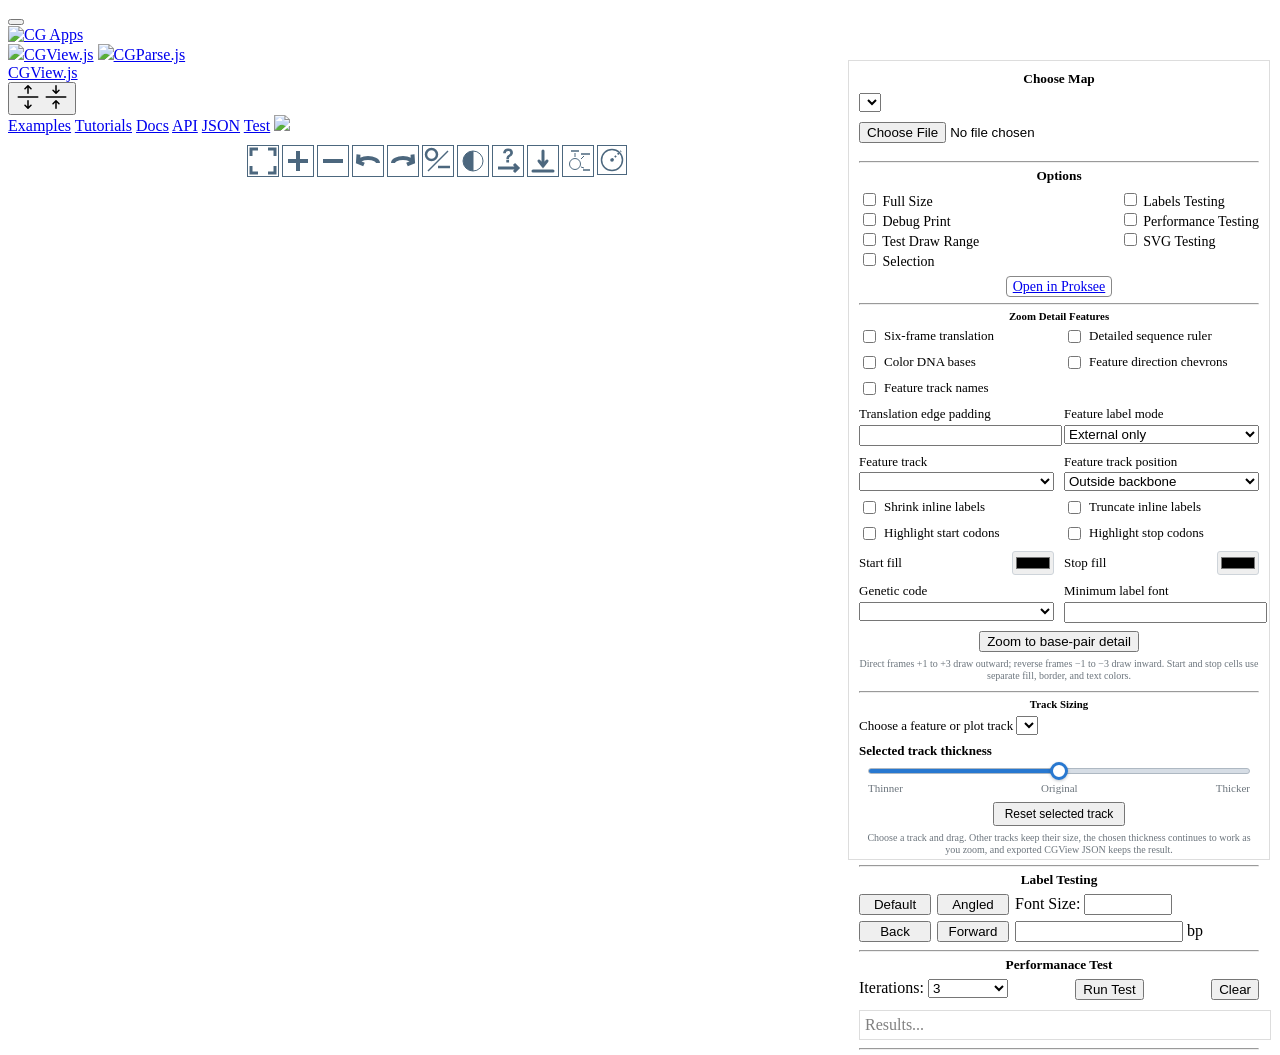
==== commit 4800bcd9: "Fix SVG testing workflow" ====
--- a/docs/test/index.html
+++ b/docs/test/index.html
@@ -28,7 +28,7 @@
     <script src="../scripts/svgcanvas.iife.js"></script>
     <!-- CGView -->
     <!-- <script src='../dist/cgview.min.js'></script> -->
-    <script src='../dist/cgview.js?v=feature-directions-default-1'></script>
+    <script src='../dist/cgview.js?v=svg-output-quality-1'></script>
 
     <link rel="stylesheet" href="../dist/cgview.css" />
     <link rel="stylesheet" href="../styles/controls.css?v=toolbar-active-state-2" />
@@ -38,7 +38,7 @@
 
     <!-- Dev Page -->
     <script src='performance.js'></script>
-    <link rel="stylesheet" href="test.css?v=zoom-detail-layout-1" />
+    <link rel="stylesheet" href="test.css?v=svg-testing-layout-1" />
     <!-- Test Map Data -->
     <script src='maps.js?v=feature-track-labels-1'></script>
 
@@ -89,30 +89,40 @@
     </nav>
 
     <main>
-      <div class='map-area'>
-				<div id='my-viewer'></div>
-				<!-- <div id='draw&#45;range'></div> -->
-				<div class='cgv-controls'>
-					<div class='cgv-btn' id='btn-reset' title='Reset Map'></div>
-					<div class='cgv-btn' id='btn-zoom-in' title='Zoom In'></div>
-					<div class='cgv-btn' id='btn-zoom-out' title='Zoom Out'></div>
-					<div class='cgv-btn' id='btn-move-left' title='Move Left/Counterclockwise'></div>
-					<div class='cgv-btn' id='btn-move-right' title='Move Right/Clockwise'></div>
-					<div class='cgv-btn' id='btn-toggle-format' title='Toggle Linear/Circular Format'></div>
-					<div class='cgv-btn' id='btn-invert-colors' title='Invert Map Colors'></div>
-					<div class='cgv-btn' id='btn-random-feature' title='Move to Random Feature'></div>
-					<div class='cgv-btn' id='btn-download' title='Download Map PNG'></div>
-					<div class='cgv-btn' id='btn-toggle-labels' title='Toggle Labels'></div>
-					<button type='button' class='cgv-btn' id='btn-toggle-center-line' title='Show Center Line' aria-label='Show Center Line' aria-pressed='false'></button>
-				</div>
-			</div>
-				<div id='svg-section'>
-					<div id='svg-map'></div>
-          <div class='svg-buttons'>
-						<button id='create-svg' type="button" class="btn btn-sm btn-outline-success">Create SVG</button>
-						<button id='download-svg' type="button" class="btn btn-sm btn-outline-success">Download SVG</button>
+      <div class='viewer-panels'>
+        <div id='svg-testing-toolbar' aria-label='SVG testing controls'>
+          <div class='svg-toolbar-title'>SVG testing</div>
+          <div class='svg-view-toggle' role='group' aria-label='Map renderer'>
+            <button id='svg-view-canvas' type='button' class='btn btn-sm' aria-pressed='true'>Canvas</button>
+            <button id='svg-view-preview' type='button' class='btn btn-sm' aria-pressed='false'>SVG</button>
+          </div>
+          <div id='svg-preview-status' role='status' aria-live='polite'>Enable SVG testing to create a preview.</div>
+          <button id='create-svg' type='button' class='btn btn-sm btn-outline-success'>Refresh</button>
+          <button id='download-svg' type='button' class='btn btn-sm btn-outline-success'>Download SVG</button>
+        </div>
+        <div class='map-stage'>
+          <div class='map-area'>
+						<div id='my-viewer'></div>
+						<!-- <div id='draw&#45;range'></div> -->
+						<div class='cgv-controls'>
+							<div class='cgv-btn' id='btn-reset' title='Reset Map'></div>
+							<div class='cgv-btn' id='btn-zoom-in' title='Zoom In'></div>
+							<div class='cgv-btn' id='btn-zoom-out' title='Zoom Out'></div>
+							<div class='cgv-btn' id='btn-move-left' title='Move Left/Counterclockwise'></div>
+							<div class='cgv-btn' id='btn-move-right' title='Move Right/Clockwise'></div>
+							<div class='cgv-btn' id='btn-toggle-format' title='Toggle Linear/Circular Format'></div>
+							<div class='cgv-btn' id='btn-invert-colors' title='Invert Map Colors'></div>
+							<div class='cgv-btn' id='btn-random-feature' title='Move to Random Feature'></div>
+							<div class='cgv-btn' id='btn-download' title='Download Map PNG'></div>
+							<div class='cgv-btn' id='btn-toggle-labels' title='Toggle Labels'></div>
+							<button type='button' class='cgv-btn' id='btn-toggle-center-line' title='Show Center Line' aria-label='Show Center Line' aria-pressed='false'></button>
+						</div>
+					</div>
+					<div id='svg-section' aria-label='SVG map preview'>
+						<div id='svg-map'></div>
 					</div>
 				</div>
+      </div>
       <div class='test-sidebar'>
         <div class='map-select-section'>
           <div class='test-heading'>Choose Map</div>
@@ -280,7 +290,7 @@
     <!-- Bootstrap JavaScript -->
     <script src="../scripts/bootstrap.min.js"></script>
 
-    <script src='test.js?v=map-loading-1'></script>
+    <script src='test.js?v=svg-testing-ui-5'></script>
     <script src='../scripts/controls.js?v=feature-track-labels-1'></script>
 
   </body>
--- a/docs/test/test.css
+++ b/docs/test/test.css
@@ -5,6 +5,59 @@
   margin-left: 0;
   padding-top: 10px;
   padding-left: 10px;
+}
+
+.viewer-panels {
+  width: calc(100vw - 440px);
+}
+
+#svg-testing-toolbar {
+  align-items: center;
+  background: #f7f9fb;
+  border: 1px solid #d8dee4;
+  border-radius: 6px;
+  display: none;
+  flex-wrap: wrap;
+  gap: 8px;
+  margin-bottom: 8px;
+  min-height: 42px;
+  padding: 5px 7px;
+}
+
+.svg-toolbar-title {
+  color: #25313c;
+  font-size: 13px;
+  font-weight: 600;
+  white-space: nowrap;
+}
+
+.svg-view-toggle {
+  background: #e7ebef;
+  border-radius: 5px;
+  display: flex;
+  padding: 2px;
+}
+
+.svg-view-toggle .btn {
+  border: 0;
+  border-radius: 4px;
+  color: #5b6570;
+  min-width: 62px;
+  padding: 2px 9px;
+}
+
+.svg-view-toggle .btn:focus {
+  box-shadow: 0 0 0 2px rgba(40, 120, 208, 0.2);
+}
+
+.svg-view-toggle .btn.is-active {
+  background: white;
+  box-shadow: 0 1px 3px rgba(25, 35, 45, 0.18);
+  color: #1d2730;
+}
+
+.map-stage {
+  position: relative;
 }
 
 .row {
@@ -32,9 +85,7 @@
 }
 
 .map-area {
-  /* width: 600px; */
-  /* display: inline-block; */
-  float: left;
+  display: block;
 }
 
 #my-viewer {
@@ -331,25 +382,57 @@
 
 
 #svg-section {
-  float: left;
-  margin-left: 5px;
-  /* Default should be hidden unless doing a lot of testing */
+  display: none;
+  margin: 0;
   visibility: hidden;
-  display: none; /* Set to none initially to prevent unwanted scrolling */
-}
-#svg-section .btn {
-  width: 200px;
-}
-.svg-buttons {
-  display: flex;
-  justify-content: space-evenly;
+}
+#svg-preview-status {
+  color: #6c757d;
+  flex: 1 1 180px;
+  font-size: 11px;
+  line-height: 1.3;
+  min-height: 14px;
+  text-align: left;
+}
+#svg-preview-status[data-state='working']::before {
+  animation: map-load-spin 0.8s linear infinite;
+  border: 2px solid #cbd3da;
+  border-radius: 50%;
+  border-top-color: #198754;
+  content: '';
+  display: inline-block;
+  height: 10px;
+  margin-right: 5px;
+  vertical-align: -1px;
+  width: 10px;
+}
+#svg-preview-status[data-state='stale'] {
+  color: #8a5a00;
+}
+#svg-preview-status[data-state='error'] {
+  color: #b42318;
 }
 #svg-map {
-	width: 600px;
-	height: 600px;
   border: 1px lightgrey solid;
   overflow: hidden;
-	margin-bottom: 5px;
+	margin: 0;
+  width: max-content;
+  max-width: 100%;
+}
+#svg-map svg {
+  display: block;
+}
+
+@media (max-width: 860px) {
+  .viewer-panels {
+    width: 100%;
+  }
+  .test-sidebar {
+    bottom: auto;
+    margin-top: 10px;
+    position: static;
+    width: 600px;
+  }
 }
 
 /* .section-labels .btn {
